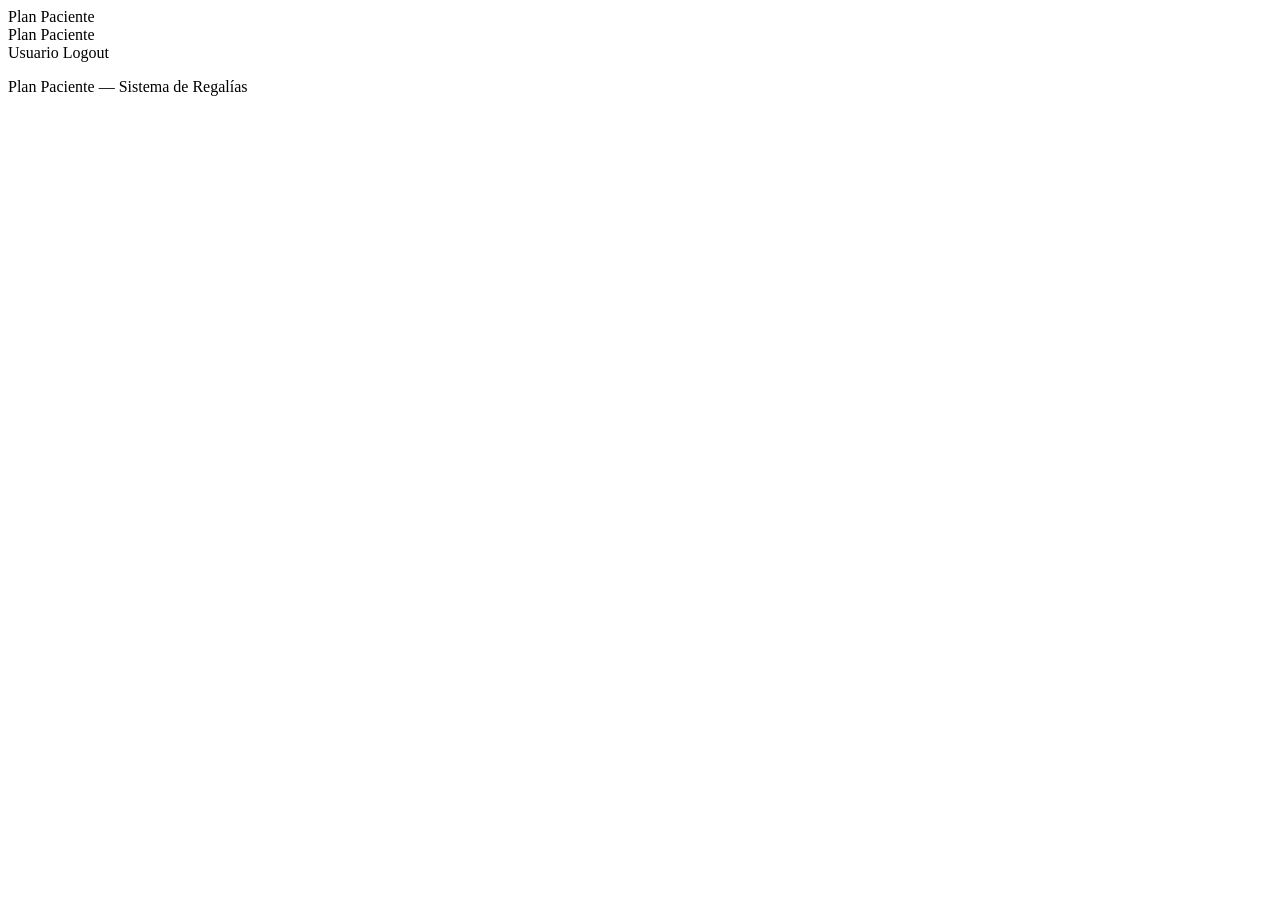
==== src/main/resources/templates/fragments.html @ f6c5db67 "examen1" ====
<html xmlns:th="http://www.thymeleaf.org">

<head th:fragment="head(pageTitle, extraCss)">
    <meta charset="UTF-8">
    <meta name="viewport" content="width=device-width, initial-scale=1.0">
    <title th:text="${pageTitle} ?: 'Plan Paciente'">Plan Paciente</title>
    <link rel="stylesheet" th:href="@{/css/base.css}">
    <link rel="stylesheet" th:href="@{/css/layout.css}">
    <link rel="stylesheet" th:href="@{/css/buttons.css}">
    <link rel="stylesheet" th:if="${extraCss != null}" th:href="@{${extraCss}}">
</head>

<header th:fragment="header">
    <a class="header-brand" th:href="@{/}">Plan Paciente</a>
</header>

<nav th:fragment="nav">
    <a th:href="@{/plan}" th:if="${session.usuarioId != null}">Plan Paciente</a>
    <div class="nav-right">
        <div th:if="${session.usuarioId != null}">
            <span class="nav-user" th:text="${session.usuarioId}">Usuario</span>
            <a class="btn-salir" th:href="@{/logout}">Logout</a>
        </div>
    </div>
</nav>

<footer th:fragment="footer">
    <div><p>Plan Paciente — Sistema de Regalías</p></div>
</footer>

</html>
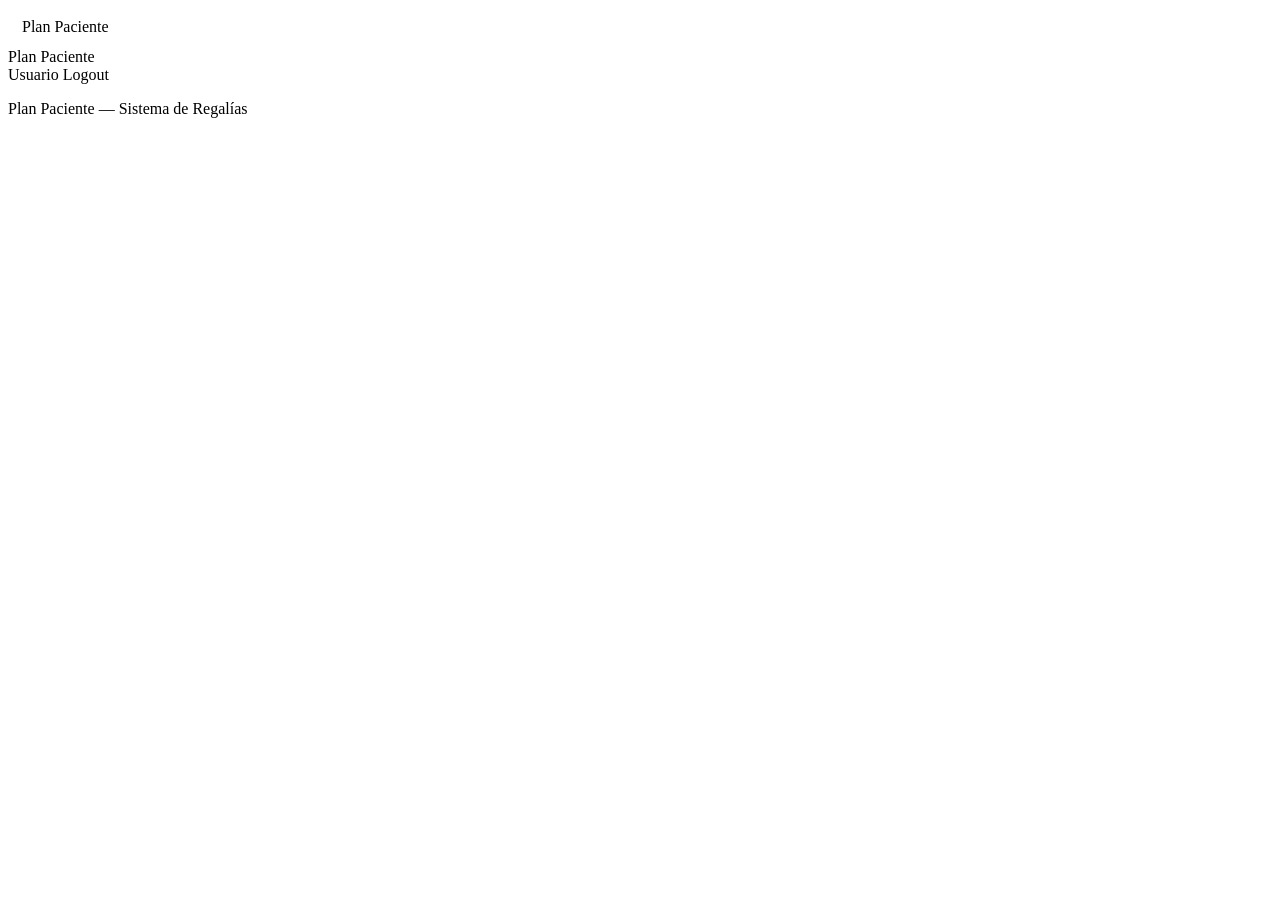
==== commit 5f55d7d7: "d" ====
--- a/src/main/resources/templates/fragments.html
+++ b/src/main/resources/templates/fragments.html
@@ -11,7 +11,10 @@
 </head>
 
 <header th:fragment="header">
-    <a class="header-brand" th:href="@{/}">Plan Paciente</a>
+    <a class="header-brand" th:href="@{/}">
+        <img th:src="@{/images/header.jpg}" style="height:40px; margin-right:10px; vertical-align:middle;">
+        Plan Paciente
+    </a>
 </header>
 
 <nav th:fragment="nav">
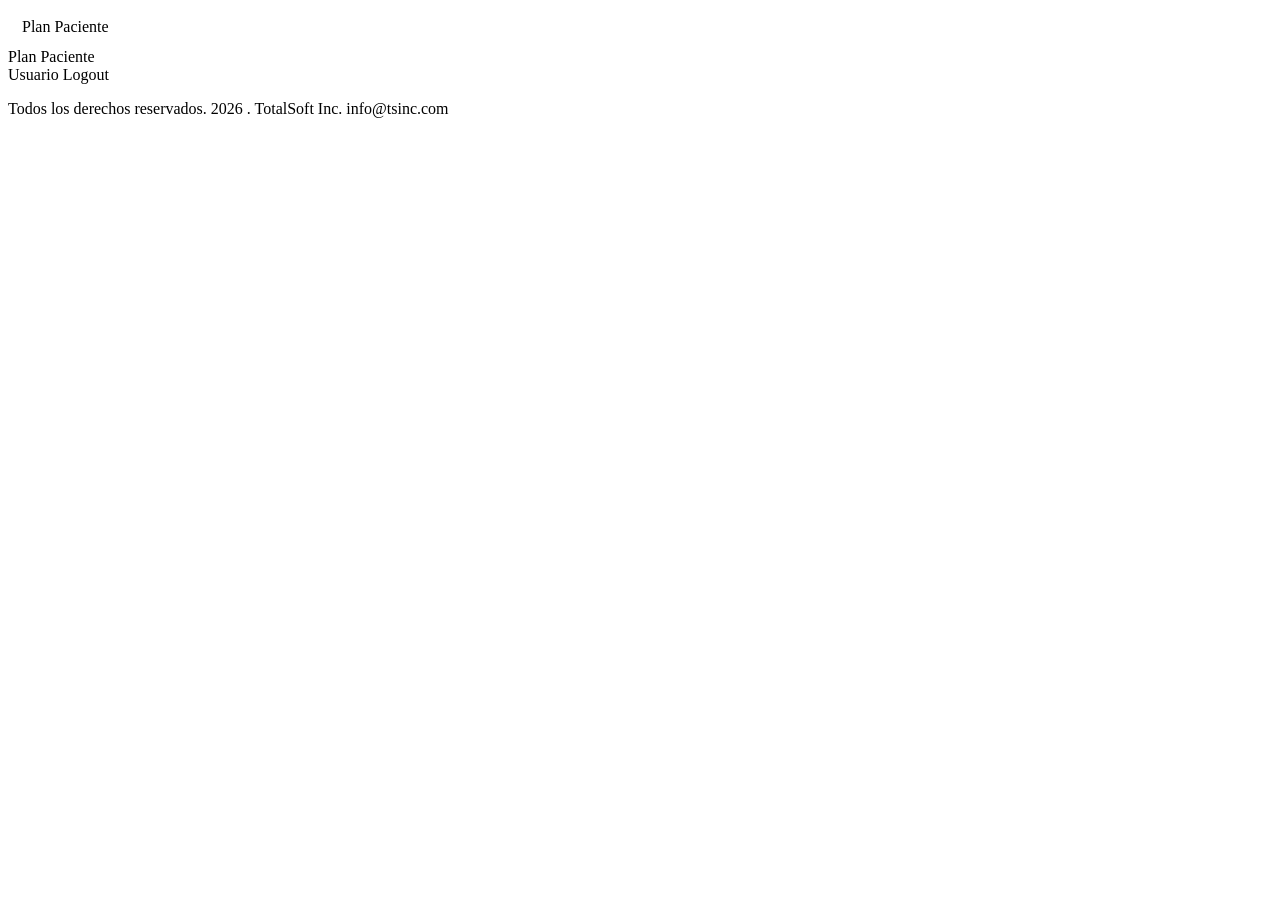
==== commit ac268dc3: "d" ====
--- a/src/main/resources/templates/fragments.html
+++ b/src/main/resources/templates/fragments.html
@@ -28,7 +28,7 @@
 </nav>
 
 <footer th:fragment="footer">
-    <div><p>Plan Paciente — Sistema de Regalías</p></div>
+    <div><p>Todos los derechos reservados. 2026 . TotalSoft Inc. info@tsinc.com</p></div>
 </footer>
 
 </html>
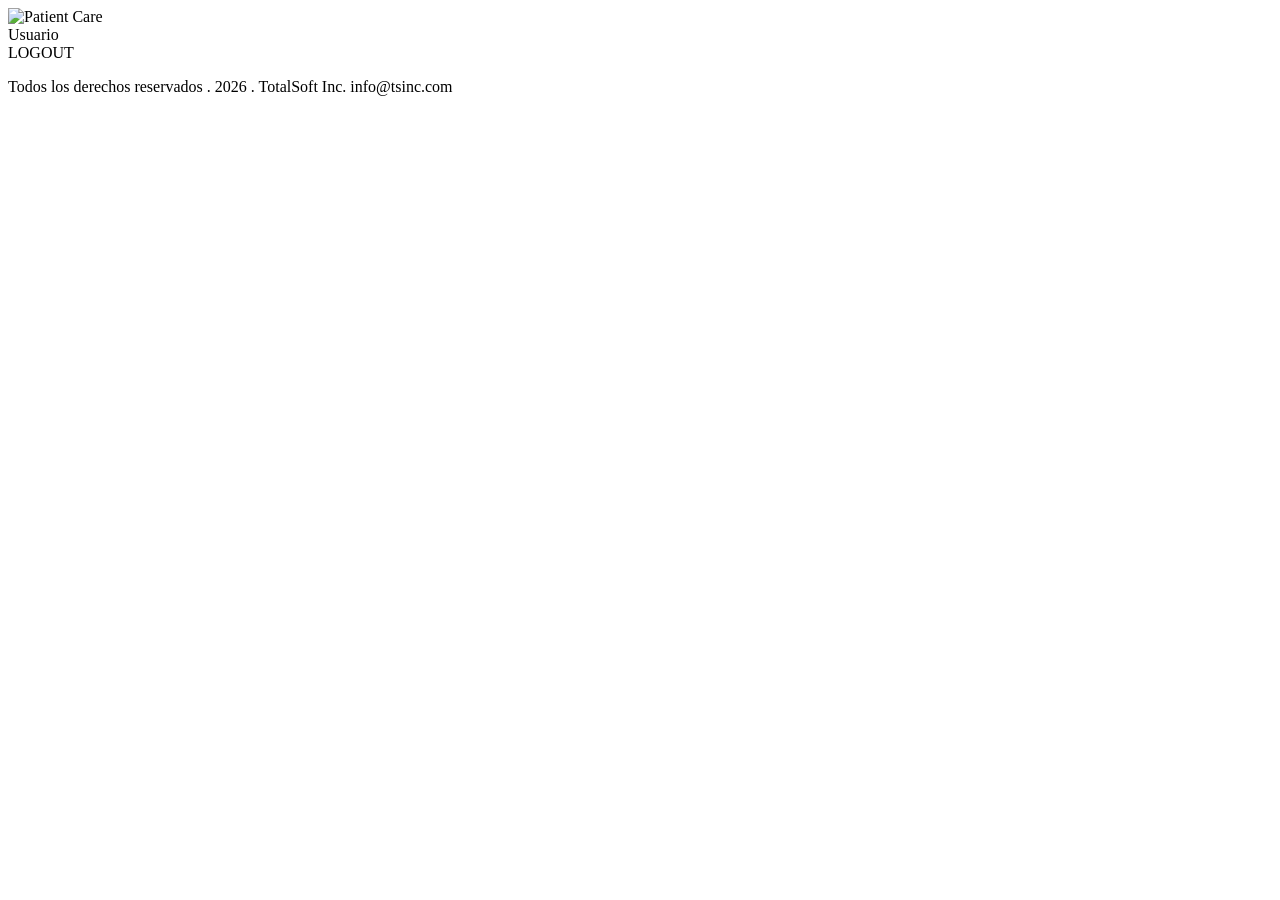
==== commit c221bc26: "d" ====
--- a/src/main/resources/templates/fragments.html
+++ b/src/main/resources/templates/fragments.html
@@ -4,31 +4,23 @@
     <meta charset="UTF-8">
     <meta name="viewport" content="width=device-width, initial-scale=1.0">
     <title th:text="${pageTitle} ?: 'Plan Paciente'">Plan Paciente</title>
-    <link rel="stylesheet" th:href="@{/css/base.css}">
-    <link rel="stylesheet" th:href="@{/css/layout.css}">
-    <link rel="stylesheet" th:href="@{/css/buttons.css}">
+    <link rel="stylesheet" th:href="@{/static/layout.css}">
     <link rel="stylesheet" th:if="${extraCss != null}" th:href="@{${extraCss}}">
 </head>
 
 <header th:fragment="header">
-    <a class="header-brand" th:href="@{/}">
-        <img th:src="@{/images/header.jpg}" style="height:40px; margin-right:10px; vertical-align:middle;">
-        Plan Paciente
-    </a>
+    <img th:src="@{/images/header.jpg}" alt="Patient Care">
 </header>
 
 <nav th:fragment="nav">
-    <a th:href="@{/plan}" th:if="${session.usuarioId != null}">Plan Paciente</a>
-    <div class="nav-right">
-        <div th:if="${session.usuarioId != null}">
-            <span class="nav-user" th:text="${session.usuarioId}">Usuario</span>
-            <a class="btn-salir" th:href="@{/logout}">Logout</a>
-        </div>
+    <span class="nav-center" th:if="${session.usuarioId != null}" th:text="${session.usuarioId}">Usuario</span>
+    <div class="nav-right" th:if="${session.usuarioId != null}">
+        <a class="btn-salir" th:href="@{/logout}">LOGOUT</a>
     </div>
 </nav>
 
 <footer th:fragment="footer">
-    <div><p>Todos los derechos reservados. 2026 . TotalSoft Inc. info@tsinc.com</p></div>
+    <p>Todos los derechos reservados . 2026 . TotalSoft Inc. info@tsinc.com</p>
 </footer>
 
 </html>
